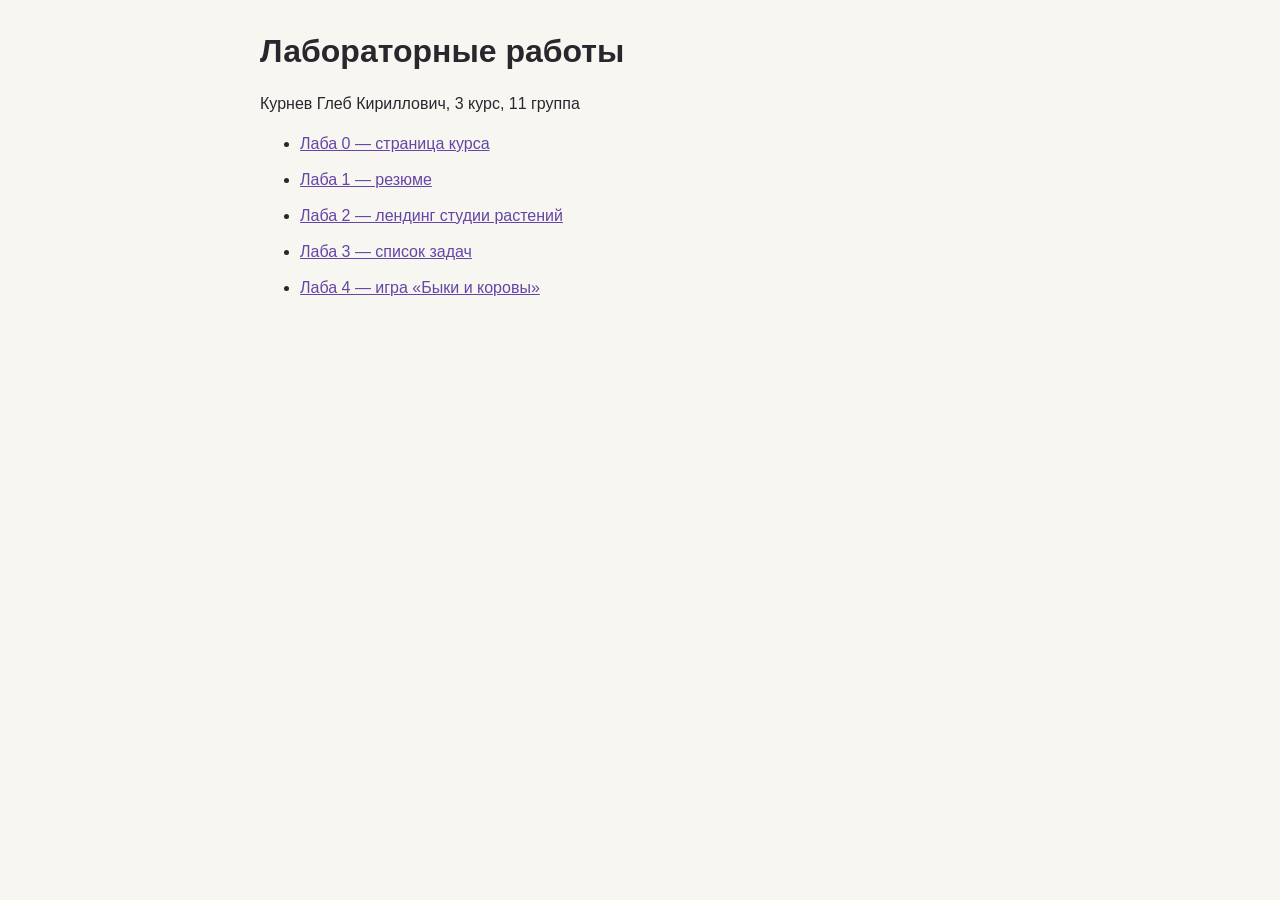
==== index.html @ f451ce32 "feat(task0): add navigation and course styles" ====
<!doctype html>
<html lang="ru">
<head>
  <meta charset="utf-8">
  <meta name="viewport" content="width=device-width, initial-scale=1">
  <title>Лабораторные работы по веб-программированию</title>
  <link rel="stylesheet" href="task0/style.css">
</head>
<body>
  <header>
    <h1>Лабораторные работы</h1>
    <p>Курнев Глеб Кириллович, 3 курс, 11 группа</p>
  </header>
  <main>
    <nav aria-label="Лабораторные работы">
      <ul>
        <li><a href="task0/index.html">Лаба 0 — страница курса</a></li>
        <li><a href="task1/index.html">Лаба 1 — резюме</a></li>
        <li><a href="task2/index.html">Лаба 2 — лендинг студии растений</a></li>
        <li><a href="task3/index.html">Лаба 3 — список задач</a></li>
        <li><a href="task4/index.html">Лаба 4 — игра «Быки и коровы»</a></li>
      </ul>
    </nav>
  </main>
</body>
</html>
---- task0/style.css ----
* {
  box-sizing: border-box;
}

body {
  max-width: 800px;
  margin: 32px auto;
  padding: 0 20px;
  background: #f7f6f0;
  color: #29262e;
  font-family: Arial, sans-serif;
  line-height: 1.5;
}

h1 {
  font-size: 32px;
  line-height: 1.2;
}

li {
  margin: 12px 0;
}

a {
  color: #6545a7;
}

a:hover {
  color: #39256a;
}
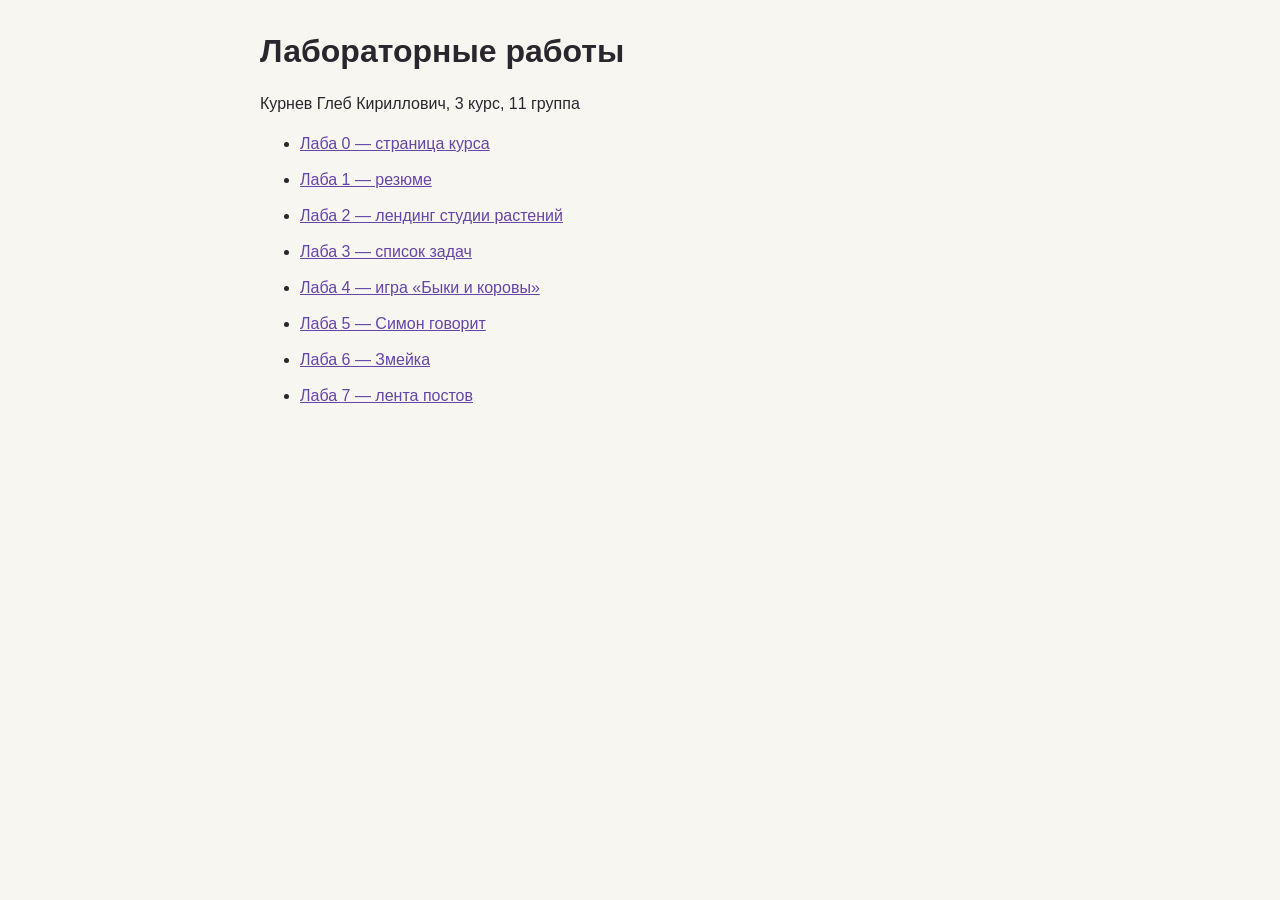
==== commit a3493a0c: "docs: link labs 5 to 7" ====
--- a/index.html
+++ b/index.html
@@ -19,6 +19,9 @@
         <li><a href="task2/index.html">Лаба 2 — лендинг студии растений</a></li>
         <li><a href="task3/index.html">Лаба 3 — список задач</a></li>
         <li><a href="task4/index.html">Лаба 4 — игра «Быки и коровы»</a></li>
+        <li><a href="task5/index.html">Лаба 5 — Симон говорит</a></li>
+        <li><a href="task6/index.html">Лаба 6 — Змейка</a></li>
+        <li><a href="task7/index.html">Лаба 7 — лента постов</a></li>
       </ul>
     </nav>
   </main>
